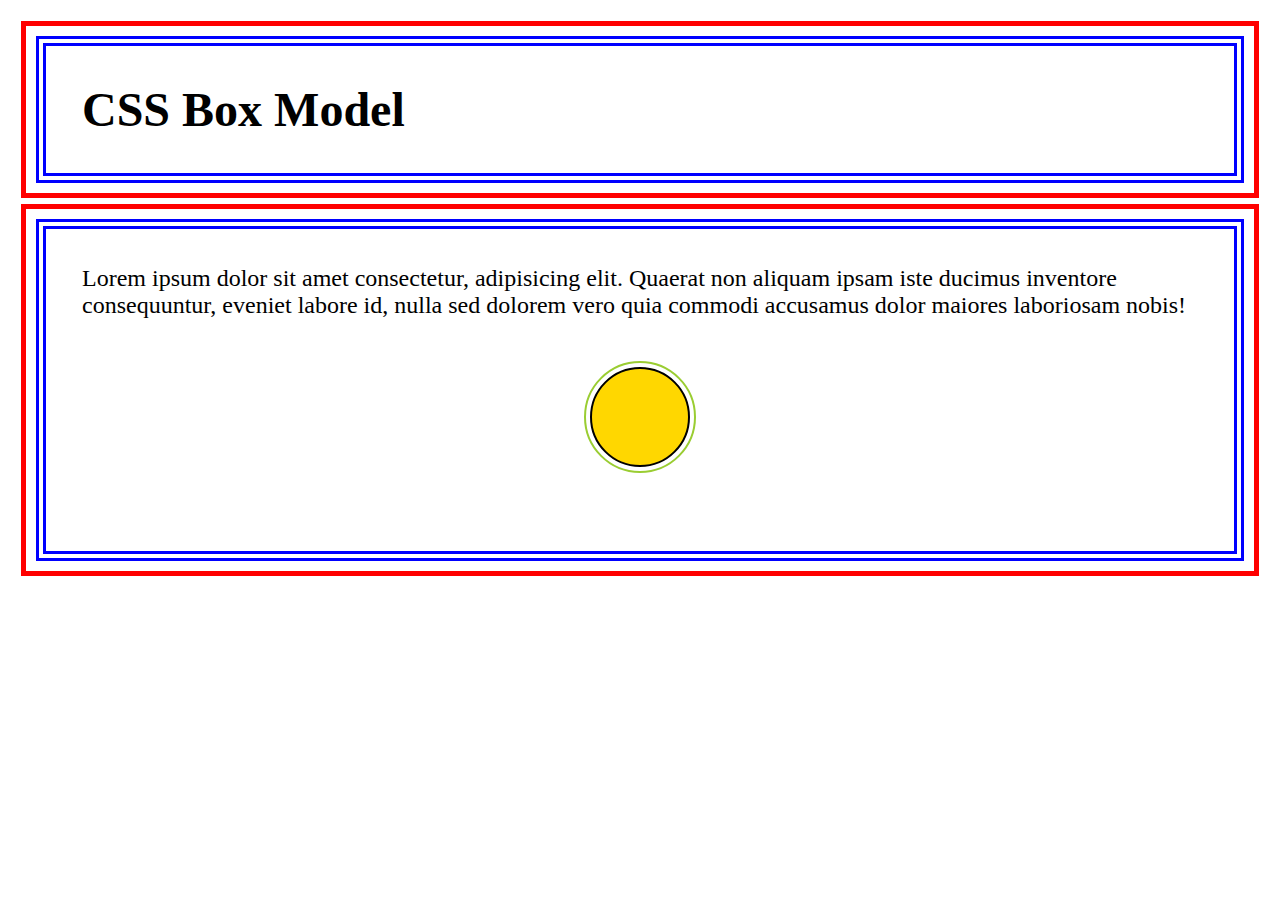
==== Lesson 5 CSS/CSS Box Model.html @ ded77bd1 "first commit" ====
<!DOCTYPE html>
<html lang="en">
<head>
    <meta charset="UTF-8">
    <meta http-equiv="X-UA-Compatible" content="IE=edge">
    <meta name="viewport" content="width=device-width, initial-scale=1.0">
    <title>CSS Box Model</title>
    <link rel="stylesheet" href="style.css">
</head>
<body>
    <header class="container">
        <h1>CSS Box Model</h1> </header>
    <main class="container">

    <p>
        Lorem ipsum dolor sit amet consectetur, adipisicing elit. Quaerat non aliquam ipsam iste ducimus inventore consequuntur, eveniet labore id, nulla sed dolorem vero quia commodi accusamus dolor maiores laboriosam nobis!
    </p>
    <div class="circle"></div>
     </main>
</body>
</html>
---- Lesson 5 CSS/style.css ----
*{
    margin: 0;
    padding: 0;
    box-sizing: border-box;
}
.container {
    border: 10px double blue;
    font-size: 1.5rem;
    margin: 1.5em;
    padding: 1.5em;
    outline: 5px solid red;
    outline-offset: 10px;
}

.circle {
    margin: 3rem auto;
    background-color: gold;
    width: 100px;
    height: 100px;
    border-radius: 50px;
    border: 2px solid #000;
    outline: 2px solid yellowgreen;
    outline-offset: 0.25rem;
}
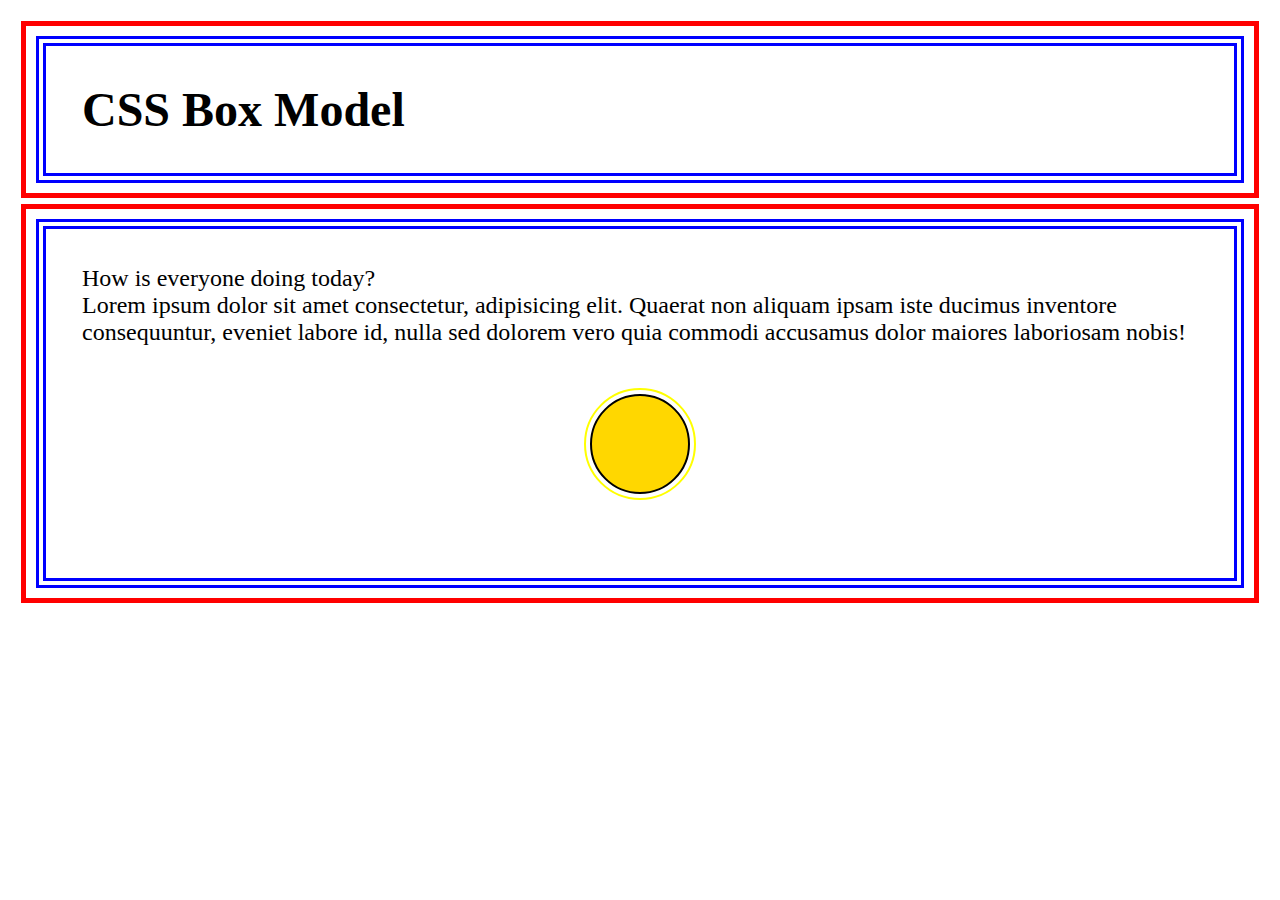
==== commit 5e7e99cd: "A new change has been made." ====
--- a/Lesson 5 CSS/CSS Box Model.html
+++ b/Lesson 5 CSS/CSS Box Model.html
@@ -11,6 +11,7 @@
     <header class="container">
         <h1>CSS Box Model</h1> </header>
     <main class="container">
+        <p>How is everyone doing today?</p>
 
     <p>
         Lorem ipsum dolor sit amet consectetur, adipisicing elit. Quaerat non aliquam ipsam iste ducimus inventore consequuntur, eveniet labore id, nulla sed dolorem vero quia commodi accusamus dolor maiores laboriosam nobis!
--- a/Lesson 5 CSS/style.css
+++ b/Lesson 5 CSS/style.css
@@ -19,6 +19,6 @@
     height: 100px;
     border-radius: 50px;
     border: 2px solid #000;
-    outline: 2px solid yellowgreen;
+    outline: 2px solid yellow;
     outline-offset: 0.25rem;
 }
